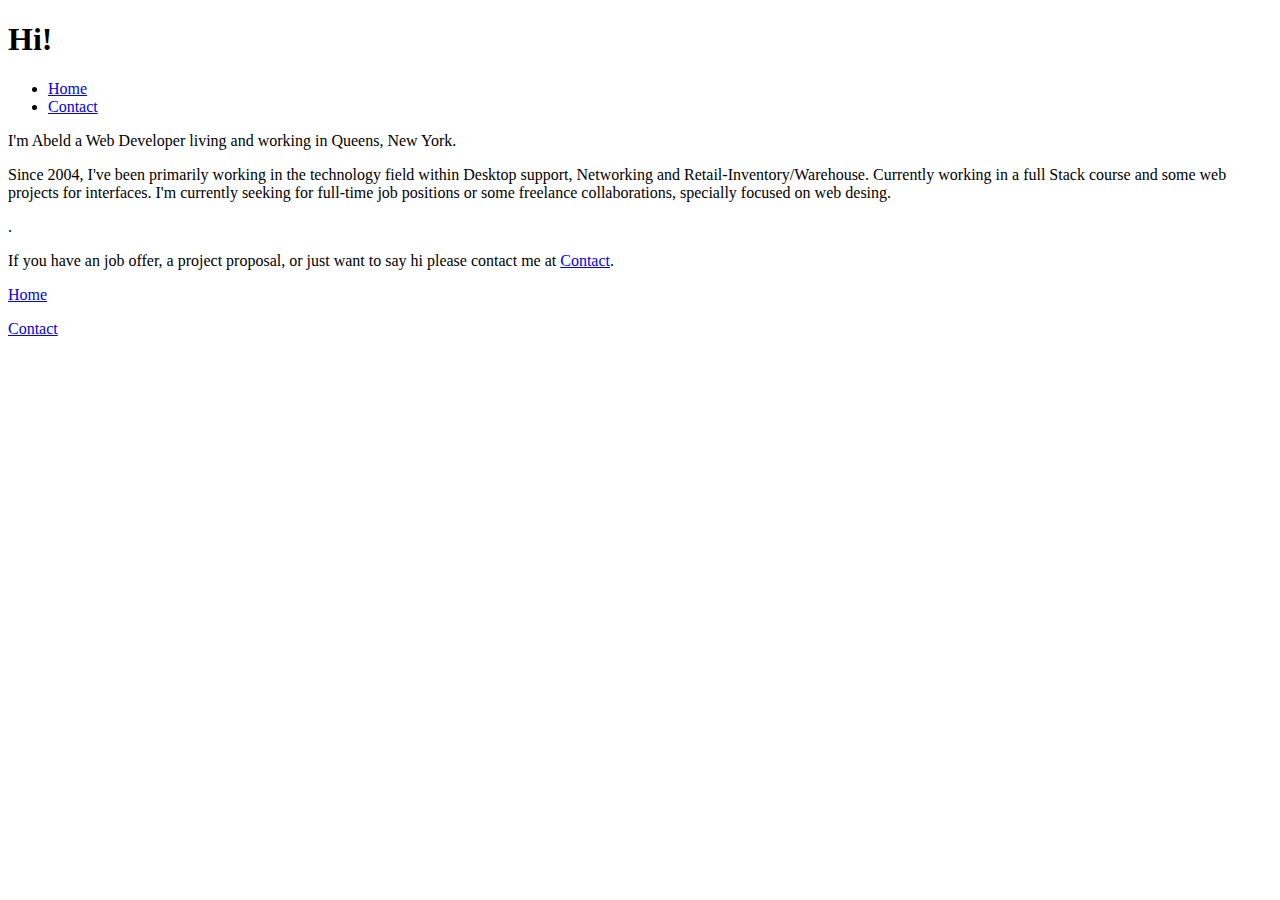
==== index.html @ 0259301e "aaportfolio" ====
<!doctype html>
<html>
	<head>
		<title>Abel Portfolio</title>
	</head>
	
    <body>
		<h1>Hi!</h1>
        
            <nav>
                <ul>
                    <li>
                        <a href="index.html">Home</a>
                    </li>

                    <li>
                        <a href="contact.html">Contact</a>
                    </li>
                </ul>
            </nav>

        <p>I'm Abeld a Web Developer living and working in Queens, New York.</p>
        <p>Since 2004, I've been primarily working in the technology field within Desktop support, Networking and Retail-Inventory/Warehouse. Currently working in a full Stack course and some web projects for interfaces. I'm currently seeking for full-time job positions or some freelance collaborations, specially focused on web desing.</p>.

        <p>If you have an job offer, a project proposal, or just want to say hi please contact me at <a href="contact.html">Contact</a>.</p>
                
        <footer>
            <P><a href="index.html">Home</a></P>
            <P><a href="contact.html">Contact</a></P>
        </footer>
     </body>
</html>
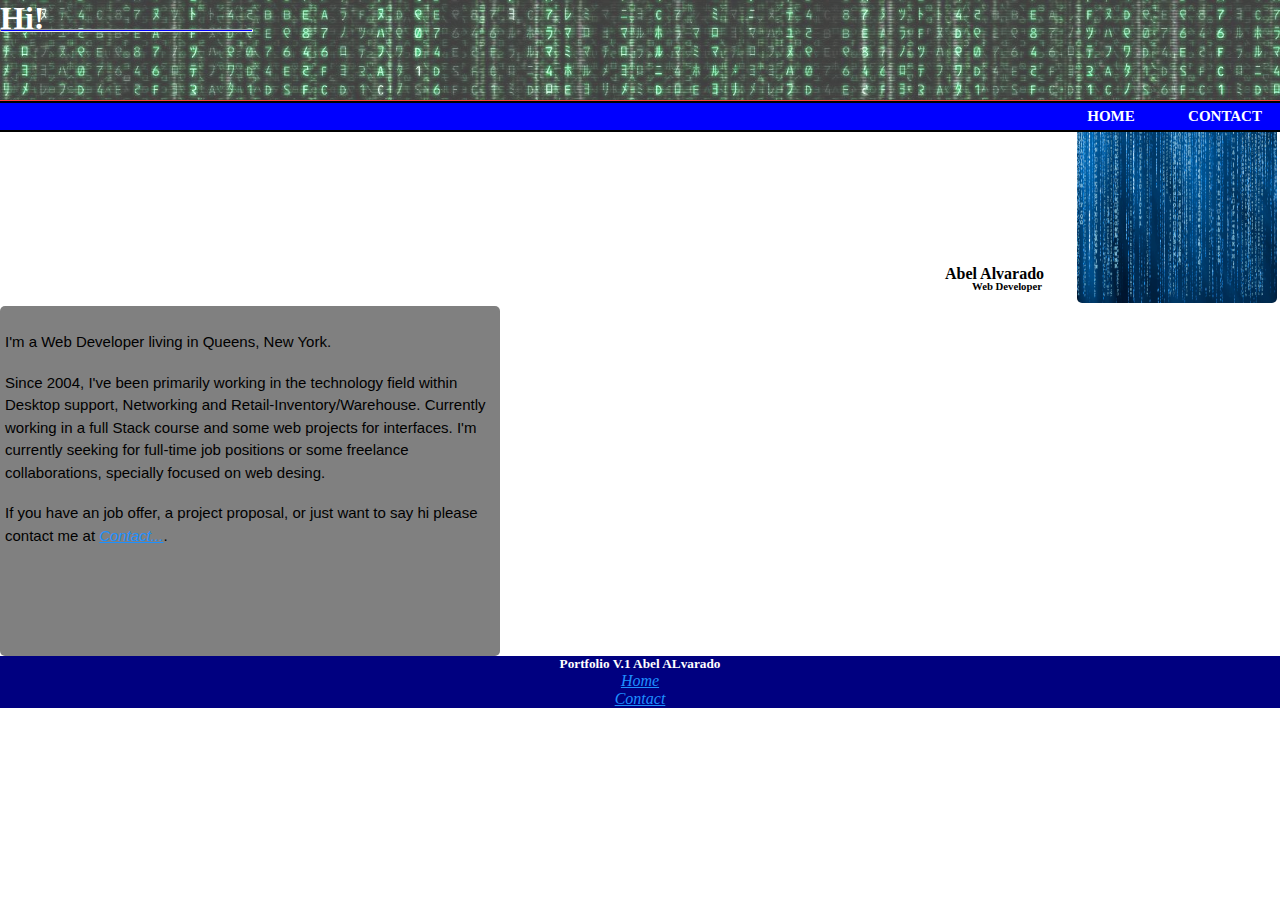
==== commit 8380fe42: "aaportfolio" ====
--- a/index.html
+++ b/index.html
@@ -2,31 +2,55 @@
 <html>
 	<head>
 		<title>Abel Portfolio</title>
+        <link rel="stylesheet" href="assets/css/style.css">
 	</head>
 	
     <body>
-		<h1>Hi!</h1>
+		<header>
+            <h1>Hi!</h1>
+            <hr>
+            <div class="picture">
+                <h4>Abel Alvarado</h4>
+                <h6>Web Developer</h6>
+                <hr>
+                    <!-- <a href="contact.html"> </a> -->
+                    <img class="abel-img" src="assets/img/bluematrix.png" alt="aa-image">
+            </div>    
+            
+            <div class=clear></div>
+            
+            <div class="navbar">
+                <nav>
+                    <ul>
+                        <li>
+                            <a href="index.html">Home</a>
+                        </li>
+
+                        <li>
+                            <a href="contact.html">Contact</a>
+                        </li>
+                    </ul>
+                </nav>
+            </div>
         
-            <nav>
-                <ul>
-                    <li>
-                        <a href="index.html">Home</a>
-                    </li>
-
-                    <li>
-                        <a href="contact.html">Contact</a>
-                    </li>
-                </ul>
-            </nav>
-
-        <p>I'm Abeld a Web Developer living and working in Queens, New York.</p>
-        <p>Since 2004, I've been primarily working in the technology field within Desktop support, Networking and Retail-Inventory/Warehouse. Currently working in a full Stack course and some web projects for interfaces. I'm currently seeking for full-time job positions or some freelance collaborations, specially focused on web desing.</p>.
-
-        <p>If you have an job offer, a project proposal, or just want to say hi please contact me at <a href="contact.html">Contact</a>.</p>
-                
+        </header>
+                        
+        <div class="container"> 
+            <div class="info1">
+                <p>I'm a Web Developer living in Queens, New York.</p>
+                <br>
+                <p>Since 2004, I've been primarily working in the technology field within Desktop support, Networking and Retail-Inventory/Warehouse. Currently working in a full Stack course and some web projects for interfaces. I'm currently seeking for full-time job positions or some freelance collaborations, specially focused on web desing.</p>
+                <br>
+                <p>If you have an job offer, a project proposal, or just want to say hi please contact me at <a href="contact.html">Contact...</a>.</p>
+            </div>
+        </div>
+        
         <footer>
-            <P><a href="index.html">Home</a></P>
-            <P><a href="contact.html">Contact</a></P>
+            <div class="pfooter">
+                <h5>Portfolio V.1 Abel ALvarado</h5>
+                <P><a href="index.html">Home</a></P>
+                <P><a href="contact.html">Contact</a></P>
+            </div>
         </footer>
      </body>
 </html>--- a/assets/css/style.css
+++ b/assets/css/style.css
@@ -0,0 +1,208 @@
+*  {
+        margin: 0;
+        width:auto;
+    }
+
+h1 {
+        width:100%;
+        height:100px;
+        background-image: url(../img/matrix.jpg);
+        background-size:100%;
+        background-repeat: no-repeat;
+        text-align:left;
+        top: 150px;
+        opacity:75%; 
+        color: white;
+        box-shadow: 0px 2px 0px #ff0000;
+}
+
+hr {
+        width: 250px;
+        padding: 0.5px;
+        position: absolute;
+        top: 29px;
+        background: blue;
+}
+
+h4 {
+    width: 100px;
+    top: 265px;
+    left: 945px;
+    position:absolute;
+}
+
+h6 {
+    width: 80px;
+    top: 280px;
+    left: 972px;
+    position:absolute;
+    
+}
+
+img {
+        width: 200px;
+        padding: 3px;
+        height: 200px;
+        float: right;
+        border-radius: 8px;
+}
+
+.clear {
+        clear: both;
+}
+
+.navbar {
+        /*border-bottom: 2px solid yellow;*/
+}
+
+.navbar ul {
+        list-style: none;
+        background-color:blue;
+        padding: 0px;
+        margin: 0px;
+        width: 100%;
+        text-align: right;
+        top:101px;
+        position:absolute;
+        border-bottom: 2px solid black;
+        border-top: 2px solid black;
+}
+
+.navbar li {
+        display: inline-block;
+}
+
+.navbar a {
+        text-decoration: none;
+        color:white;
+        width: 100px;
+        display:block;
+        padding: 5px 5px;
+        font-size:15px;
+        text-transform: uppercase;
+        font-weight: bold;
+        text-align: center;
+}
+
+.navbar a:hover {
+        background-color:darkgoldenrod;
+}
+
+.container {
+        display: flex;  
+        border-radius: 5px;
+        width: 500px;
+        height: 350px;
+        background:gray;
+        /*  align-items: stretch;
+        text-align: center;
+        flex-direction: column;*/
+}
+
+.info1 p {
+    font-family: sans-serif;
+    font-size: 15px;
+    font-weight:normal;
+    line-height: 1.5;
+    position: relative;
+    top: 25px;
+    left: 5px;
+    align-content: center;
+    
+}
+
+p a {
+    color: dodgerblue;
+    font-style: italic;
+    font-weight: 200;
+}
+
+.cnavbar ul {
+        list-style: none;
+        background-color:blue;
+        padding: 0px;
+        margin: 0px;
+        width: 100%;
+        text-align: right;
+        top:101px;
+        position:absolute;
+        border-bottom: 2px solid black;
+        border-top: 2px solid black;
+}
+
+.cnavbar li {
+        display: inline-block;
+}
+
+.cnavbar a {
+        text-decoration: none;
+        color:white;
+        width: 100px;
+        display:block;
+        padding: 5px 5px;
+        font-size:15px;
+        text-transform: uppercase;
+        font-weight: bold;
+        text-align: center;
+}
+
+.cnavbar a:hover {
+        background-color:darkgoldenrod;
+}
+
+.contact {
+        padding: 20px;
+        background-color:cadetblue;
+        width: 650px;
+        margin:auto;
+        border-radius: 10px solid black;
+
+}
+
+.contact label {
+        display: inline-block;
+    
+}
+        
+ .contact input {
+        padding: 5px;
+        width: 100%;
+}
+
+
+/*.textarea {
+        padding: 20px;
+        width: 100%;
+}
+.contact input [type="submit"] {
+        background-color: royalblue;
+        color:#fff;
+        padding: 10px 5px;
+        border: none;
+        width: 100%;
+}
+
+.contact submit {
+    background-color: #333;
+    color: #fff;
+    padding: 10px 15px;
+
+    border: none;
+}*/
+
+.pfooter {
+    background-color: navy;
+    color: white;
+    display: block;
+    align-content: center;
+    text-align: center;
+}
+
+.hcontact {
+    position: relative;
+    top:35px;
+}
+
+.hcontact p a {
+    display: inline-block
+}
